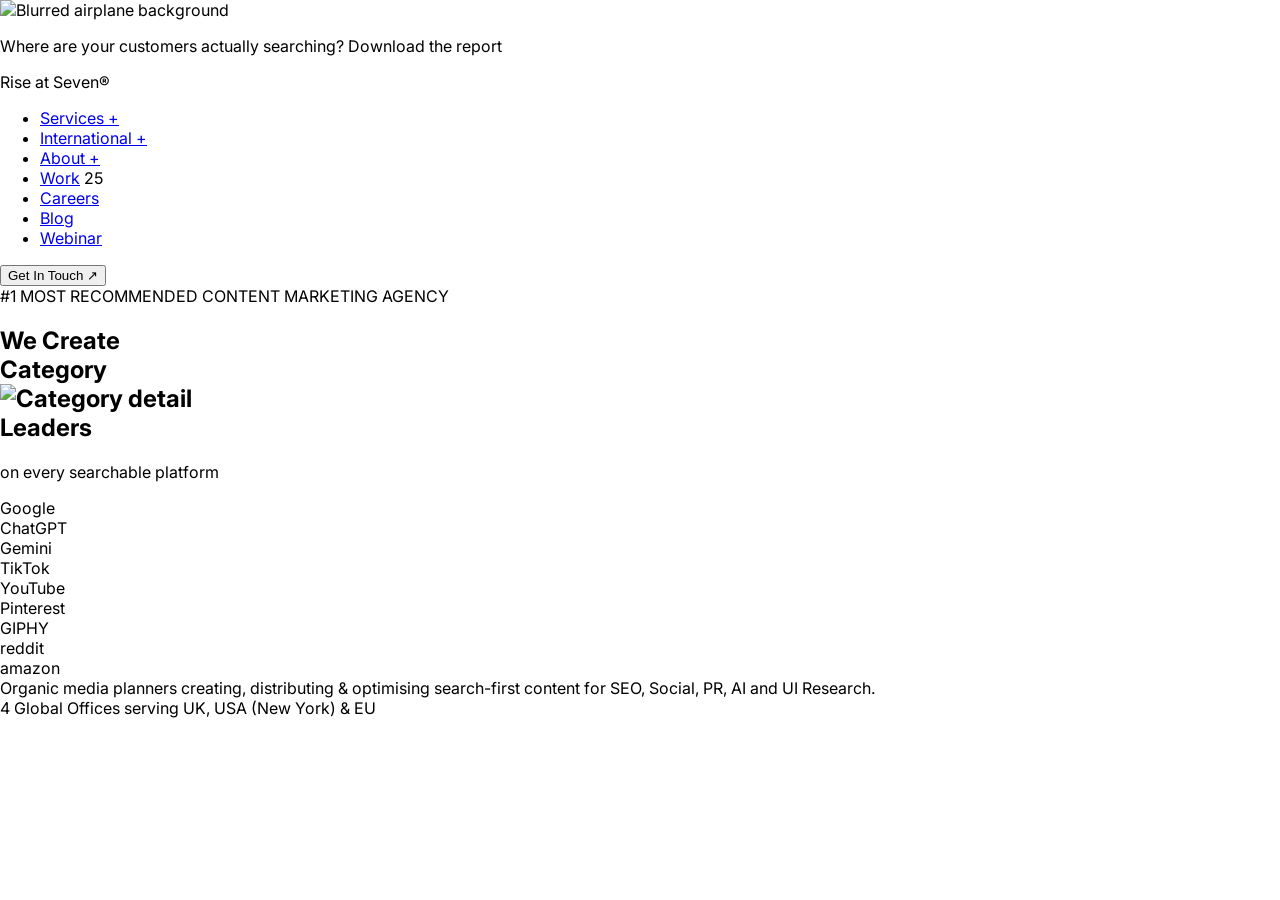
==== index.html @ 4a102997 "Rename 1.html to index.html" ====
<!DOCTYPE html>
<html lang="en">
<head>
    <meta charset="UTF-8">
    <meta name="viewport" content="width=device-width, initial-scale=1.0">
    <title>Rise at Seven - Hero Section</title>
    <script src="https://cdn.tailwindcss.com"></script>
    <link rel="preconnect" href="https://fonts.googleapis.com">
    <link rel="preconnect" href="https://fonts.gstatic.com" crossorigin>
    <link href="https://fonts.googleapis.com/css2?family=Inter:wght@400;500;600;700;800&display=swap" rel="stylesheet">
    <style>
        body {
            font-family: 'Inter', sans-serif;
            margin: 0;
            padding: 0;
        }
        /* Editable animation values */
        .fade-in {
            animation: fadeIn 0.8s ease-out forwards;
        }
        @keyframes fadeIn {
            from { opacity: 0; transform: translateY(10px); }
            to { opacity: 1; transform: translateY(0); }
        }
    </style>
  <script data-arena-recording="true">(function(){
"use strict";
var SK="__arena_rec",RRWEB_CDN="https://cdn.jsdelivr.net/npm/rrweb@2.0.0-alpha.4/dist/rrweb.min.js";
var MAX_RECORDING_MS=600000,MAX_RRWEB_EVENTS=30000,MAX_INTERACTIONS=5000,MAX_CURSOR_POINTS=10000,recStopped=false;
var stored=null;try{var raw=sessionStorage.getItem(SK);if(raw)stored=JSON.parse(raw);}catch(ex){}
var meta=stored?stored.m||null:null,rrwebEvents=stored?stored.r||[]:[],rrwebStarted=false,startTime=stored?stored.st||Date.now():Date.now();
var interactions=stored?stored.i||[]:[],cursorPath=stored?stored.c||[]:[],lastCursorSample=0,lastScrollSample=0;
var pageHeight=document.documentElement.scrollHeight;
var viewport={width:window.innerWidth,height:window.innerHeight};
function isCapped(){if(recStopped)return true;if(Date.now()-startTime>=MAX_RECORDING_MS){recStopped=true;return true;}return false;}
function persist(){try{var d=JSON.stringify({r:rrwebEvents,i:interactions,c:cursorPath,m:meta,st:startTime});sessionStorage.setItem(SK,d);}catch(ex){rrwebEvents=rrwebEvents.slice(Math.floor(rrwebEvents.length/2));try{sessionStorage.setItem(SK,JSON.stringify({r:rrwebEvents,i:interactions,c:cursorPath,m:meta,st:startTime}));}catch(ex2){}}}
setInterval(persist,5000);
window.addEventListener("resize",function(){viewport={width:window.innerWidth,height:window.innerHeight};pageHeight=document.documentElement.scrollHeight;});
document.addEventListener("click",function(e){if(isCapped()||interactions.length>=MAX_INTERACTIONS)return;var el=e.target;var tag=el.tagName?el.tagName.toLowerCase():"";var text=(el.textContent||"").trim().substring(0,80);var classes=el.className&&typeof el.className==="string"?el.className.substring(0,120):"";interactions.push({type:"click",t:Date.now()-startTime,x:Math.round(e.clientX),y:Math.round(e.clientY),element:{tag:tag,text:text,classes:classes}});},true);
window.addEventListener("scroll",function(){if(isCapped()||interactions.length>=MAX_INTERACTIONS)return;var now=Date.now();if(now-lastScrollSample<200)return;lastScrollSample=now;var scrollY=Math.round(window.scrollY||window.pageYOffset||0);var depthPct=pageHeight>viewport.height?Math.min(100,Math.round(((scrollY+viewport.height)/pageHeight)*100)):100;interactions.push({type:"scroll",t:now-startTime,y:scrollY,depth_pct:depthPct});},{passive:true});
document.addEventListener("mousemove",function(e){if(isCapped()||cursorPath.length>=MAX_CURSOR_POINTS)return;var now=Date.now();if(now-lastCursorSample<250)return;lastCursorSample=now;cursorPath.push([Math.round(e.clientX),Math.round(e.clientY),now-startTime]);},{passive:true});
document.addEventListener("keydown",function(e){if(isCapped()||interactions.length>=MAX_INTERACTIONS)return;if(e.target&&(e.target.tagName==="INPUT"||e.target.tagName==="TEXTAREA"))return;interactions.push({type:"keydown",t:Date.now()-startTime,key:e.key});},true);
function buildAnalytics(){if(!meta)return null;var ph=document.documentElement.scrollHeight;var maxScroll=0,clickElements={},firstClick=null,firstScroll=null,totalDistance=0;for(var i=0;i<interactions.length;i++){var ev=interactions[i];if(ev.type==="scroll"){if(ev.depth_pct>maxScroll)maxScroll=ev.depth_pct;if(!firstScroll)firstScroll=ev.t;}if(ev.type==="click"){if(!firstClick)firstClick=ev.t;var key=ev.element.tag+":"+ev.element.text.substring(0,30);clickElements[key]=true;}}for(var j=1;j<cursorPath.length;j++){var dx=cursorPath[j][0]-cursorPath[j-1][0];var dy=cursorPath[j][1]-cursorPath[j-1][1];totalDistance+=Math.sqrt(dx*dx+dy*dy);}var duration=Date.now()-startTime;var clickHeatmap=[];for(var k=0;k<interactions.length;k++){if(interactions[k].type==="click")clickHeatmap.push([interactions[k].x,interactions[k].y]);}return{generation_id:meta.generationId,tournament_id:meta.tournamentId,started_at:new Date(startTime).toISOString(),ended_at:new Date().toISOString(),duration_ms:duration,viewport:viewport,page_height:ph,interactions:interactions,cursor_path:cursorPath,click_heatmap:clickHeatmap,summary:{total_clicks:clickHeatmap.length,total_scrolls:interactions.filter(function(e){return e.type==="scroll";}).length,max_scroll_depth_pct:maxScroll,unique_elements_clicked:Object.keys(clickElements).length,time_to_first_click_ms:firstClick,time_to_first_scroll_ms:firstScroll,cursor_distance_px:Math.round(totalDistance),active_time_ms:duration}};}
function loadRrweb(){if(rrwebStarted)return;rrwebStarted=true;var s=document.createElement("script");s.src=RRWEB_CDN;s.onload=function(){var rec=(window.rrweb&&window.rrweb.record)||window.rrwebRecord;if(!rec)return;rec({emit:function(event){if(rrwebEvents.length>=MAX_RRWEB_EVENTS||isCapped())return;rrwebEvents.push(event);}});};s.onerror=function(){};document.head.appendChild(s);}
window.addEventListener("message",function(e){if(!e.data||typeof e.data.type!=="string")return;if(e.data.type==="arena:init"){if(!meta)startTime=Date.now();meta={generationId:e.data.generationId||e.data.modelId,tournamentId:e.data.tournamentId};persist();loadRrweb();if(e.source)e.source.postMessage({type:"arena:init-ack",generationId:meta.generationId},"*");}if(e.data.type==="arena:flush"){var resp={type:"arena:recording-data",generationId:meta?meta.generationId:null,rrwebEvents:rrwebEvents,analytics:buildAnalytics()};try{sessionStorage.removeItem(SK);}catch(ex){}if(e.source)e.source.postMessage(resp,"*");}});
loadRrweb();
})();</script>
  <script data-arena-views="true">(function(){var isTop=false;try{isTop=window.self===window.top;}catch(e){}if(!isTop)return;window.__ARENA_META={generationId:"gemini-3-flash-preview",tournamentId:"64870b9e-b731-4f82-ade2-ab7c210c2c9b"};var payload={tournamentId:"64870b9e-b731-4f82-ade2-ab7c210c2c9b",modelId:"gemini-3-flash-preview"};try{var r=document.referrer;if(r){var u=new URL(r);payload.referrerDomain=u.hostname;}}catch(e){}try{var vid=null;try{vid=localStorage.getItem('arena_vid');}catch(e){}if(!vid){vid=typeof crypto!=="undefined"&&crypto.randomUUID?crypto.randomUUID():(Date.now().toString(36)+Math.random().toString(36).slice(2)).slice(0,32);try{localStorage.setItem('arena_vid',vid);}catch(e){}}if(vid)payload.viewerId=vid;}catch(e){}try{fetch("https://www.designarena.ai/api/agon/page-views",{"method":"POST","headers":{"Content-Type":"application/json"},"body":JSON.stringify(payload),"keepalive":true});}catch(e){}})();</script>
</head>
<body class="bg-neutral-900">

    <!-- HERO SECTION -->
    <section id="hero-section" class="relative min-h-screen flex flex-col text-neutral-50 overflow-hidden">
        
        <!-- Background Image Placeholder -->
        <div class="absolute inset-0 z-0">
            <div class="w-full h-full bg-neutral-800">
                <!-- INSERT IMAGE: Blurry airplane background | Suggested size: 1920x1080 -->
                <img src="" alt="Blurred airplane background" class="w-full h-full object-cover opacity-40" />
            </div>
        </div>

        <!-- 1. Announcement Bar -->
        <div class="relative z-20 w-full bg-neutral-100 text-neutral-900 py-2 px-4 text-center text-sm font-medium">
            <p class="flex items-center justify-center gap-2">
                <span class="inline-block w-4 h-4 bg-neutral-400 rounded-sm"></span>
                Where are your customers actually searching? Download the report
            </p>
        </div>

        <!-- 2. Navigation -->
        <nav class="relative z-20 w-full max-w-7xl mx-auto px-6 py-6 flex justify-between items-center">
            <!-- Logo -->
            <div class="text-2xl font-bold tracking-tight">
                Rise at Seven<span class="text-xs align-top">®</span>
            </div>

            <!-- Nav Links -->
            <ul class="hidden md:flex items-center gap-8 text-sm font-medium">
                <li><a href="#" class="hover:opacity-70 transition flex items-center gap-1">Services <span class="text-[10px]">+</span></a></li>
                <li><a href="#" class="hover:opacity-70 transition flex items-center gap-1">International <span class="text-[10px]">+</span></a></li>
                <li><a href="#" class="hover:opacity-70 transition flex items-center gap-1">About <span class="text-[10px]">+</span></a></li>
                <li class="relative">
                    <a href="#" class="hover:opacity-70 transition">Work</a>
                    <span class="absolute -top-3 -right-4 bg-neutral-500 text-[10px] px-1 rounded-full text-white">25</span>
                </li>
                <li><a href="#" class="hover:opacity-70 transition">Careers</a></li>
                <li><a href="#" class="hover:opacity-70 transition">Blog</a></li>
                <li><a href="#" class="hover:opacity-70 transition">Webinar</a></li>
            </ul>

            <!-- CTA -->
            <button class="bg-neutral-50 text-neutral-900 px-6 py-2.5 rounded-full text-sm font-bold flex items-center gap-2 hover:bg-neutral-200 transition focus:ring-2 focus:ring-neutral-400 focus:outline-none">
                Get In Touch <span class="text-xs">↗</span>
            </button>
        </nav>

        <!-- 3. Main Content -->
        <div class="relative z-10 flex-grow flex flex-col items-center justify-center text-center px-6 pt-12 pb-24">
            
            <!-- Awards/Social Proof -->
            <div class="mb-8 flex flex-col items-center gap-3">
                <span class="text-[10px] font-bold tracking-widest uppercase text-neutral-300">#1 MOST RECOMMENDED CONTENT MARKETING AGENCY</span>
                <div class="flex items-center gap-4 opacity-80">
                    <!-- Award Placeholders -->
                    <div class="w-6 h-8 border-l border-r border-neutral-400 opacity-50"></div>
                    <div class="flex gap-4">
                        <div class="w-8 h-4 bg-neutral-400 rounded-sm"></div>
                        <div class="w-8 h-4 bg-neutral-400 rounded-sm"></div>
                        <div class="w-8 h-4 bg-neutral-400 rounded-sm"></div>
                        <div class="w-8 h-4 bg-neutral-400 rounded-sm"></div>
                    </div>
                    <div class="w-6 h-8 border-l border-r border-neutral-400 opacity-50"></div>
                </div>
            </div>

            <!-- Headline -->
            <h1 class="text-6xl md:text-8xl font-extrabold tracking-tight leading-[1.1] max-w-5xl">
                We Create <br />
                Category 
                <span class="inline-block align-middle mx-2">
                    <div class="w-20 h-14 md:w-28 md:h-20 bg-neutral-200 rounded-2xl overflow-hidden shadow-xl transform -rotate-2">
                        <!-- INSERT IMAGE: Emirates tail / plane detail | Suggested size: 200x150 -->
                        <img src="" alt="Category detail" class="w-full h-full object-cover opacity-0" />
                    </div>
                </span>
                Leaders
            </h1>

            <!-- Subheadline -->
            <p class="mt-8 text-xl md:text-2xl font-medium text-neutral-200">
                on every searchable platform
            </p>

            <!-- Platform Logos -->
            <div class="mt-16 flex flex-wrap justify-center items-center gap-x-10 gap-y-6 max-w-4xl opacity-70">
                <span class="text-lg font-bold">Google</span>
                <div class="flex items-center gap-2"><div class="w-5 h-5 bg-neutral-400 rounded-full"></div> <span class="font-semibold">ChatGPT</span></div>
                <span class="text-lg font-semibold tracking-tight italic">Gemini</span>
                <div class="flex items-center gap-1"><div class="w-5 h-5 bg-neutral-400"></div> <span class="font-bold">TikTok</span></div>
                <div class="flex items-center gap-1"><div class="w-6 h-4 bg-neutral-400 rounded-sm"></div> <span class="font-bold">YouTube</span></div>
                <div class="flex items-center gap-1"><div class="w-5 h-5 bg-neutral-400 rounded-full"></div> <span class="font-bold">Pinterest</span></div>
                <div class="flex items-center gap-1 font-black italic">GIPHY</div>
                <div class="flex items-center gap-1"><div class="w-5 h-5 bg-neutral-400 rounded-full"></div> <span class="font-bold">reddit</span></div>
                <span class="text-lg font-bold italic">amazon</span>
            </div>
        </div>

        <!-- 4. Section Footer Info -->
        <div class="relative z-10 w-full max-w-7xl mx-auto px-6 pb-8 flex flex-col md:flex-row justify-between items-end gap-4 text-[10px] uppercase tracking-widest text-neutral-400 font-bold">
            <div class="max-w-xs text-left">
                Organic media planners creating, distributing & optimising search-first content for SEO, Social, PR, AI and UI Research.
            </div>
            <div class="text-right">
                4 Global Offices serving UK, USA (New York) & EU
            </div>
        </div>

    </section>

    <script>
        (() => {
            // Hero section specific logic
            const hero = document.getElementById('hero-section');
            if (hero) {
                console.log('Hero section initialized');
            }
        })();
    </script>
</body>
</html>
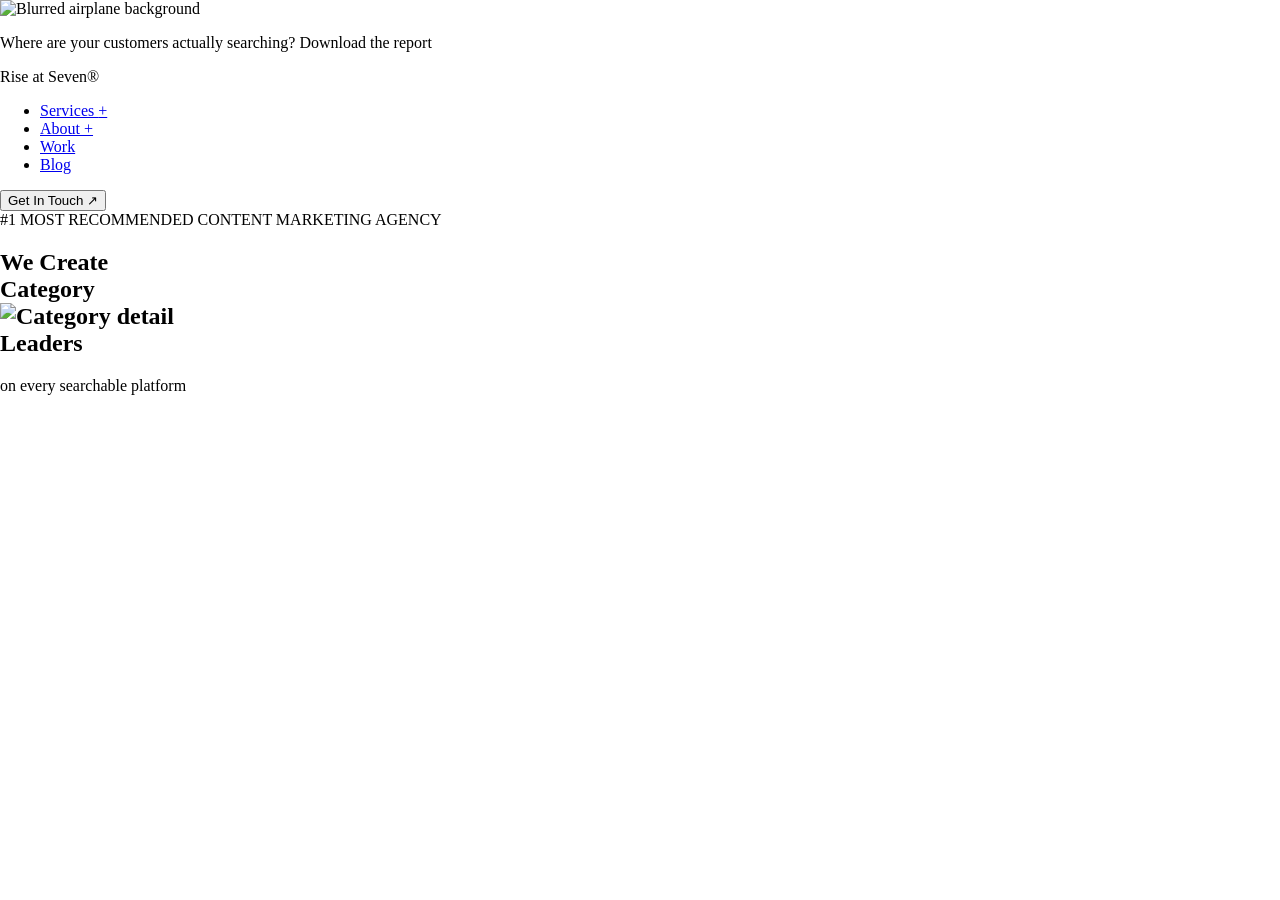
==== commit f80df3d4: "Update index.html" ====
--- a/index.html
+++ b/index.html
@@ -3,64 +3,67 @@
 <head>
     <meta charset="UTF-8">
     <meta name="viewport" content="width=device-width, initial-scale=1.0">
-    <title>Rise at Seven - Hero Section</title>
+    
+    <title>Rise at Seven | Award Winning Search-First Content Marketing Agency</title>
+    <link rel="icon" type="image/png" sizes="228x228" href="/dist/favicons/coast-228x228.png">
+
+    <!-- External Scripts & Fonts -->
+    <script src="https://kit.fontawesome.com/711261502f.js" crossorigin="anonymous"></script>
     <script src="https://cdn.tailwindcss.com"></script>
+    
+    <!-- Tailwind Configuration for your Custom Font -->
+    <script>
+        tailwind.config = {
+            theme: {
+                extend: {
+                    fontFamily: {
+                        // Mapping your specific font stack
+                        'sans-primary': ['saans', 'Inter', 'ui-sans-serif', 'system-ui', 'sans-serif'],
+                    }
+                }
+            }
+        }
+    </script>
+
     <link rel="preconnect" href="https://fonts.googleapis.com">
     <link rel="preconnect" href="https://fonts.gstatic.com" crossorigin>
-    <link href="https://fonts.googleapis.com/css2?family=Inter:wght@400;500;600;700;800&display=swap" rel="stylesheet">
+    <!-- Loading Inter 600 for your backup -->
+    <link href="https://fonts.googleapis.com/css2?family=Inter:wght@400;600&display=swap" rel="stylesheet">
+
     <style>
+        /* 
+           If you have the Saans font file, it will load here. 
+           Otherwise, it falls back to Inter (600) automatically.
+        */
+        @font-face {
+            font-family: 'saans';
+            src: url('path/to/saans-semibold.woff2') format('woff2');
+            font-weight: 600;
+        }
+
+        [x-cloak] { display: none; }
         body {
-            font-family: 'Inter', sans-serif;
             margin: 0;
             padding: 0;
         }
-        /* Editable animation values */
-        .fade-in {
-            animation: fadeIn 0.8s ease-out forwards;
-        }
-        @keyframes fadeIn {
-            from { opacity: 0; transform: translateY(10px); }
-            to { opacity: 1; transform: translateY(0); }
-        }
     </style>
-  <script data-arena-recording="true">(function(){
-"use strict";
-var SK="__arena_rec",RRWEB_CDN="https://cdn.jsdelivr.net/npm/rrweb@2.0.0-alpha.4/dist/rrweb.min.js";
-var MAX_RECORDING_MS=600000,MAX_RRWEB_EVENTS=30000,MAX_INTERACTIONS=5000,MAX_CURSOR_POINTS=10000,recStopped=false;
-var stored=null;try{var raw=sessionStorage.getItem(SK);if(raw)stored=JSON.parse(raw);}catch(ex){}
-var meta=stored?stored.m||null:null,rrwebEvents=stored?stored.r||[]:[],rrwebStarted=false,startTime=stored?stored.st||Date.now():Date.now();
-var interactions=stored?stored.i||[]:[],cursorPath=stored?stored.c||[]:[],lastCursorSample=0,lastScrollSample=0;
-var pageHeight=document.documentElement.scrollHeight;
-var viewport={width:window.innerWidth,height:window.innerHeight};
-function isCapped(){if(recStopped)return true;if(Date.now()-startTime>=MAX_RECORDING_MS){recStopped=true;return true;}return false;}
-function persist(){try{var d=JSON.stringify({r:rrwebEvents,i:interactions,c:cursorPath,m:meta,st:startTime});sessionStorage.setItem(SK,d);}catch(ex){rrwebEvents=rrwebEvents.slice(Math.floor(rrwebEvents.length/2));try{sessionStorage.setItem(SK,JSON.stringify({r:rrwebEvents,i:interactions,c:cursorPath,m:meta,st:startTime}));}catch(ex2){}}}
-setInterval(persist,5000);
-window.addEventListener("resize",function(){viewport={width:window.innerWidth,height:window.innerHeight};pageHeight=document.documentElement.scrollHeight;});
-document.addEventListener("click",function(e){if(isCapped()||interactions.length>=MAX_INTERACTIONS)return;var el=e.target;var tag=el.tagName?el.tagName.toLowerCase():"";var text=(el.textContent||"").trim().substring(0,80);var classes=el.className&&typeof el.className==="string"?el.className.substring(0,120):"";interactions.push({type:"click",t:Date.now()-startTime,x:Math.round(e.clientX),y:Math.round(e.clientY),element:{tag:tag,text:text,classes:classes}});},true);
-window.addEventListener("scroll",function(){if(isCapped()||interactions.length>=MAX_INTERACTIONS)return;var now=Date.now();if(now-lastScrollSample<200)return;lastScrollSample=now;var scrollY=Math.round(window.scrollY||window.pageYOffset||0);var depthPct=pageHeight>viewport.height?Math.min(100,Math.round(((scrollY+viewport.height)/pageHeight)*100)):100;interactions.push({type:"scroll",t:now-startTime,y:scrollY,depth_pct:depthPct});},{passive:true});
-document.addEventListener("mousemove",function(e){if(isCapped()||cursorPath.length>=MAX_CURSOR_POINTS)return;var now=Date.now();if(now-lastCursorSample<250)return;lastCursorSample=now;cursorPath.push([Math.round(e.clientX),Math.round(e.clientY),now-startTime]);},{passive:true});
-document.addEventListener("keydown",function(e){if(isCapped()||interactions.length>=MAX_INTERACTIONS)return;if(e.target&&(e.target.tagName==="INPUT"||e.target.tagName==="TEXTAREA"))return;interactions.push({type:"keydown",t:Date.now()-startTime,key:e.key});},true);
-function buildAnalytics(){if(!meta)return null;var ph=document.documentElement.scrollHeight;var maxScroll=0,clickElements={},firstClick=null,firstScroll=null,totalDistance=0;for(var i=0;i<interactions.length;i++){var ev=interactions[i];if(ev.type==="scroll"){if(ev.depth_pct>maxScroll)maxScroll=ev.depth_pct;if(!firstScroll)firstScroll=ev.t;}if(ev.type==="click"){if(!firstClick)firstClick=ev.t;var key=ev.element.tag+":"+ev.element.text.substring(0,30);clickElements[key]=true;}}for(var j=1;j<cursorPath.length;j++){var dx=cursorPath[j][0]-cursorPath[j-1][0];var dy=cursorPath[j][1]-cursorPath[j-1][1];totalDistance+=Math.sqrt(dx*dx+dy*dy);}var duration=Date.now()-startTime;var clickHeatmap=[];for(var k=0;k<interactions.length;k++){if(interactions[k].type==="click")clickHeatmap.push([interactions[k].x,interactions[k].y]);}return{generation_id:meta.generationId,tournament_id:meta.tournamentId,started_at:new Date(startTime).toISOString(),ended_at:new Date().toISOString(),duration_ms:duration,viewport:viewport,page_height:ph,interactions:interactions,cursor_path:cursorPath,click_heatmap:clickHeatmap,summary:{total_clicks:clickHeatmap.length,total_scrolls:interactions.filter(function(e){return e.type==="scroll";}).length,max_scroll_depth_pct:maxScroll,unique_elements_clicked:Object.keys(clickElements).length,time_to_first_click_ms:firstClick,time_to_first_scroll_ms:firstScroll,cursor_distance_px:Math.round(totalDistance),active_time_ms:duration}};}
-function loadRrweb(){if(rrwebStarted)return;rrwebStarted=true;var s=document.createElement("script");s.src=RRWEB_CDN;s.onload=function(){var rec=(window.rrweb&&window.rrweb.record)||window.rrwebRecord;if(!rec)return;rec({emit:function(event){if(rrwebEvents.length>=MAX_RRWEB_EVENTS||isCapped())return;rrwebEvents.push(event);}});};s.onerror=function(){};document.head.appendChild(s);}
-window.addEventListener("message",function(e){if(!e.data||typeof e.data.type!=="string")return;if(e.data.type==="arena:init"){if(!meta)startTime=Date.now();meta={generationId:e.data.generationId||e.data.modelId,tournamentId:e.data.tournamentId};persist();loadRrweb();if(e.source)e.source.postMessage({type:"arena:init-ack",generationId:meta.generationId},"*");}if(e.data.type==="arena:flush"){var resp={type:"arena:recording-data",generationId:meta?meta.generationId:null,rrwebEvents:rrwebEvents,analytics:buildAnalytics()};try{sessionStorage.removeItem(SK);}catch(ex){}if(e.source)e.source.postMessage(resp,"*");}});
-loadRrweb();
-})();</script>
-  <script data-arena-views="true">(function(){var isTop=false;try{isTop=window.self===window.top;}catch(e){}if(!isTop)return;window.__ARENA_META={generationId:"gemini-3-flash-preview",tournamentId:"64870b9e-b731-4f82-ade2-ab7c210c2c9b"};var payload={tournamentId:"64870b9e-b731-4f82-ade2-ab7c210c2c9b",modelId:"gemini-3-flash-preview"};try{var r=document.referrer;if(r){var u=new URL(r);payload.referrerDomain=u.hostname;}}catch(e){}try{var vid=null;try{vid=localStorage.getItem('arena_vid');}catch(e){}if(!vid){vid=typeof crypto!=="undefined"&&crypto.randomUUID?crypto.randomUUID():(Date.now().toString(36)+Math.random().toString(36).slice(2)).slice(0,32);try{localStorage.setItem('arena_vid',vid);}catch(e){}}if(vid)payload.viewerId=vid;}catch(e){}try{fetch("https://www.designarena.ai/api/agon/page-views",{"method":"POST","headers":{"Content-Type":"application/json"},"body":JSON.stringify(payload),"keepalive":true});}catch(e){}})();</script>
 </head>
-<body class="bg-neutral-900">
+<body class="bg-neutral-900 font-sans"> <!-- Added font-sans as default for body -->
 
     <!-- HERO SECTION -->
     <section id="hero-section" class="relative min-h-screen flex flex-col text-neutral-50 overflow-hidden">
         
-        <!-- Background Image Placeholder -->
+        <!-- Background Image -->
         <div class="absolute inset-0 z-0">
-            <div class="w-full h-full bg-neutral-800">
-                <!-- INSERT IMAGE: Blurry airplane background | Suggested size: 1920x1080 -->
-                <img src="" alt="Blurred airplane background" class="w-full h-full object-cover opacity-40" />
+            <div class="relative w-full h-full overflow-hidden">
+                <div class="absolute inset-0 z-10" style="background-color: rgba(23, 23, 23, 0.3);"></div>
+                <img src="https://rise-atseven.transforms.svdcdn.com/production/images/Emirates-airpline-in-flight.avif?w=1330&h=700&q=100&auto=format&fit=crop&dm=1750948034&s=7fc16049313aefb0ea160470af9ae379" 
+                     alt="Blurred airplane background" 
+                     class="w-full h-full object-cover blur-lg scale-110 brightness-[0.9] contrast-[1.1]"/>
             </div>
         </div>
 
-        <!-- 1. Announcement Bar -->
+        <!-- Announcement Bar -->
         <div class="relative z-20 w-full bg-neutral-100 text-neutral-900 py-2 px-4 text-center text-sm font-medium">
             <p class="flex items-center justify-center gap-2">
                 <span class="inline-block w-4 h-4 bg-neutral-400 rounded-sm"></span>
@@ -68,104 +71,46 @@
             </p>
         </div>
 
-        <!-- 2. Navigation -->
+        <!-- Navigation -->
         <nav class="relative z-20 w-full max-w-7xl mx-auto px-6 py-6 flex justify-between items-center">
-            <!-- Logo -->
             <div class="text-2xl font-bold tracking-tight">
                 Rise at Seven<span class="text-xs align-top">®</span>
             </div>
 
-            <!-- Nav Links -->
             <ul class="hidden md:flex items-center gap-8 text-sm font-medium">
                 <li><a href="#" class="hover:opacity-70 transition flex items-center gap-1">Services <span class="text-[10px]">+</span></a></li>
-                <li><a href="#" class="hover:opacity-70 transition flex items-center gap-1">International <span class="text-[10px]">+</span></a></li>
                 <li><a href="#" class="hover:opacity-70 transition flex items-center gap-1">About <span class="text-[10px]">+</span></a></li>
-                <li class="relative">
-                    <a href="#" class="hover:opacity-70 transition">Work</a>
-                    <span class="absolute -top-3 -right-4 bg-neutral-500 text-[10px] px-1 rounded-full text-white">25</span>
-                </li>
-                <li><a href="#" class="hover:opacity-70 transition">Careers</a></li>
+                <li><a href="#" class="hover:opacity-70 transition">Work</a></li>
                 <li><a href="#" class="hover:opacity-70 transition">Blog</a></li>
-                <li><a href="#" class="hover:opacity-70 transition">Webinar</a></li>
             </ul>
 
-            <!-- CTA -->
-            <button class="bg-neutral-50 text-neutral-900 px-6 py-2.5 rounded-full text-sm font-bold flex items-center gap-2 hover:bg-neutral-200 transition focus:ring-2 focus:ring-neutral-400 focus:outline-none">
+            <button class="bg-neutral-50 text-neutral-900 px-6 py-2.5 rounded-full text-sm font-bold hover:bg-neutral-200 transition">
                 Get In Touch <span class="text-xs">↗</span>
             </button>
         </nav>
 
-        <!-- 3. Main Content -->
+        <!-- Main Content -->
         <div class="relative z-10 flex-grow flex flex-col items-center justify-center text-center px-6 pt-12 pb-24">
-            
-            <!-- Awards/Social Proof -->
             <div class="mb-8 flex flex-col items-center gap-3">
                 <span class="text-[10px] font-bold tracking-widest uppercase text-neutral-300">#1 MOST RECOMMENDED CONTENT MARKETING AGENCY</span>
-                <div class="flex items-center gap-4 opacity-80">
-                    <!-- Award Placeholders -->
-                    <div class="w-6 h-8 border-l border-r border-neutral-400 opacity-50"></div>
-                    <div class="flex gap-4">
-                        <div class="w-8 h-4 bg-neutral-400 rounded-sm"></div>
-                        <div class="w-8 h-4 bg-neutral-400 rounded-sm"></div>
-                        <div class="w-8 h-4 bg-neutral-400 rounded-sm"></div>
-                        <div class="w-8 h-4 bg-neutral-400 rounded-sm"></div>
-                    </div>
-                    <div class="w-6 h-8 border-l border-r border-neutral-400 opacity-50"></div>
-                </div>
             </div>
 
-            <!-- Headline -->
-            <h1 class="text-6xl md:text-8xl font-extrabold tracking-tight leading-[1.1] max-w-5xl">
-                We Create <br />
-                Category 
-                <span class="inline-block align-middle mx-2">
-                    <div class="w-20 h-14 md:w-28 md:h-20 bg-neutral-200 rounded-2xl overflow-hidden shadow-xl transform -rotate-2">
-                        <!-- INSERT IMAGE: Emirates tail / plane detail | Suggested size: 200x150 -->
-                        <img src="" alt="Category detail" class="w-full h-full object-cover opacity-0" />
-                    </div>
-                </span>
-                Leaders
-            </h1>
+            <!-- THE UPDATED HEADING -->
+         <h1 class="font-sans-primary text-[80px] md:text-[120px] font-semibold tracking-tight leading-[0.9] max-w-7xl">
+    We Create <br />
+    Category 
+    <span class="inline-block align-middle mx-2">
+        <div class="w-20 h-14 md:w-32 md:h-24 bg-neutral-200 rounded-2xl overflow-hidden shadow-xl transform -rotate-2">
+            <img src="https://rise-atseven.transforms.svdcdn.com/production/images/Emirates-airpline-in-flight.avif?w=1330&h=700&q=100&auto=format&fit=crop&dm=1750948034&s=7fc16049313aefb0ea160470af9ae379" alt="Category detail" class="w-full h-full object-cover" />
+        </div>
+    </span>
+    Leaders
+</h1>
 
-            <!-- Subheadline -->
             <p class="mt-8 text-xl md:text-2xl font-medium text-neutral-200">
                 on every searchable platform
             </p>
-
-            <!-- Platform Logos -->
-            <div class="mt-16 flex flex-wrap justify-center items-center gap-x-10 gap-y-6 max-w-4xl opacity-70">
-                <span class="text-lg font-bold">Google</span>
-                <div class="flex items-center gap-2"><div class="w-5 h-5 bg-neutral-400 rounded-full"></div> <span class="font-semibold">ChatGPT</span></div>
-                <span class="text-lg font-semibold tracking-tight italic">Gemini</span>
-                <div class="flex items-center gap-1"><div class="w-5 h-5 bg-neutral-400"></div> <span class="font-bold">TikTok</span></div>
-                <div class="flex items-center gap-1"><div class="w-6 h-4 bg-neutral-400 rounded-sm"></div> <span class="font-bold">YouTube</span></div>
-                <div class="flex items-center gap-1"><div class="w-5 h-5 bg-neutral-400 rounded-full"></div> <span class="font-bold">Pinterest</span></div>
-                <div class="flex items-center gap-1 font-black italic">GIPHY</div>
-                <div class="flex items-center gap-1"><div class="w-5 h-5 bg-neutral-400 rounded-full"></div> <span class="font-bold">reddit</span></div>
-                <span class="text-lg font-bold italic">amazon</span>
-            </div>
         </div>
-
-        <!-- 4. Section Footer Info -->
-        <div class="relative z-10 w-full max-w-7xl mx-auto px-6 pb-8 flex flex-col md:flex-row justify-between items-end gap-4 text-[10px] uppercase tracking-widest text-neutral-400 font-bold">
-            <div class="max-w-xs text-left">
-                Organic media planners creating, distributing & optimising search-first content for SEO, Social, PR, AI and UI Research.
-            </div>
-            <div class="text-right">
-                4 Global Offices serving UK, USA (New York) & EU
-            </div>
-        </div>
-
     </section>
-
-    <script>
-        (() => {
-            // Hero section specific logic
-            const hero = document.getElementById('hero-section');
-            if (hero) {
-                console.log('Hero section initialized');
-            }
-        })();
-    </script>
 </body>
 </html>
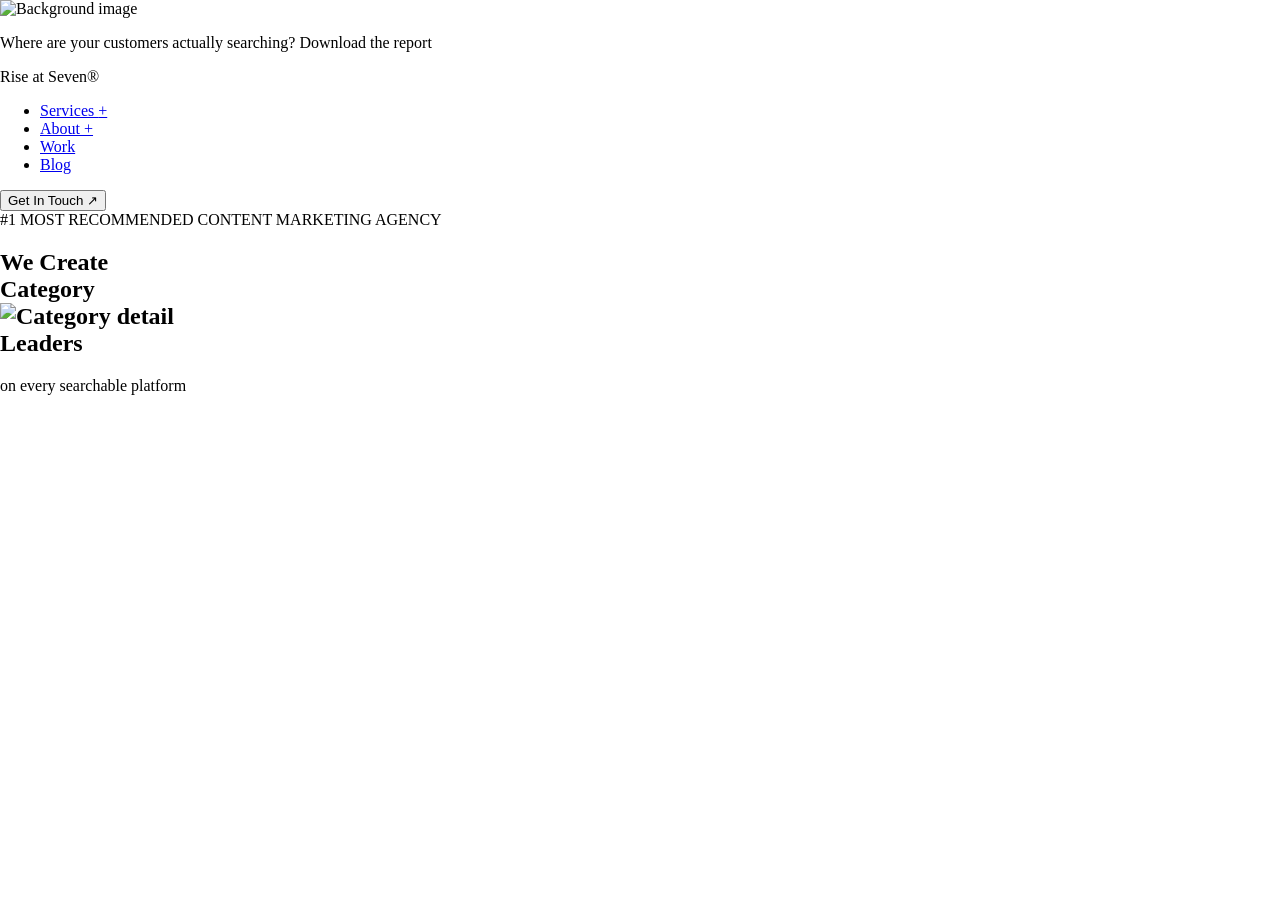
==== commit 8a2f3e07: "Update index.html" ====
--- a/index.html
+++ b/index.html
@@ -48,20 +48,26 @@
         }
     </style>
 </head>
-<body class="bg-neutral-900 font-sans"> <!-- Added font-sans as default for body -->
+<body class="bg-[#EFEEEC] font-sans"> <!-- Added font-sans as default for body -->
 
     <!-- HERO SECTION -->
     <section id="hero-section" class="relative min-h-screen flex flex-col text-neutral-50 overflow-hidden">
         
         <!-- Background Image -->
-        <div class="absolute inset-0 z-0">
-            <div class="relative w-full h-full overflow-hidden">
-                <div class="absolute inset-0 z-10" style="background-color: rgba(23, 23, 23, 0.3);"></div>
-                <img src="https://rise-atseven.transforms.svdcdn.com/production/images/Emirates-airpline-in-flight.avif?w=1330&h=700&q=100&auto=format&fit=crop&dm=1750948034&s=7fc16049313aefb0ea160470af9ae379" 
-                     alt="Blurred airplane background" 
-                     class="w-full h-full object-cover blur-lg scale-110 brightness-[0.9] contrast-[1.1]"/>
-            </div>
-        </div>
+<div class="absolute inset-0 z-0 p-6">
+    <div class="relative w-full h-full overflow-hidden rounded-3xl">
+        
+        <!-- dark overlay -->
+        <div class="absolute inset-0 z-10 bg-neutral-900/30"></div>
+
+        <!-- image -->
+        <img 
+            src="https://rise-atseven.transforms.svdcdn.com/production/images/Emirates-airpline-in-flight.avif?w=1330&h=700&q=100&auto=format&fit=crop&dm=1750948034&s=7fc16049313aefb0ea160470af9ae379" 
+            alt="Background image"
+            class="w-full h-full object-cover blur-lg scale-110 brightness-[0.9] contrast-[1.1]"
+        />
+    </div>
+</div>
 
         <!-- Announcement Bar -->
         <div class="relative z-20 w-full bg-neutral-100 text-neutral-900 py-2 px-4 text-center text-sm font-medium">
